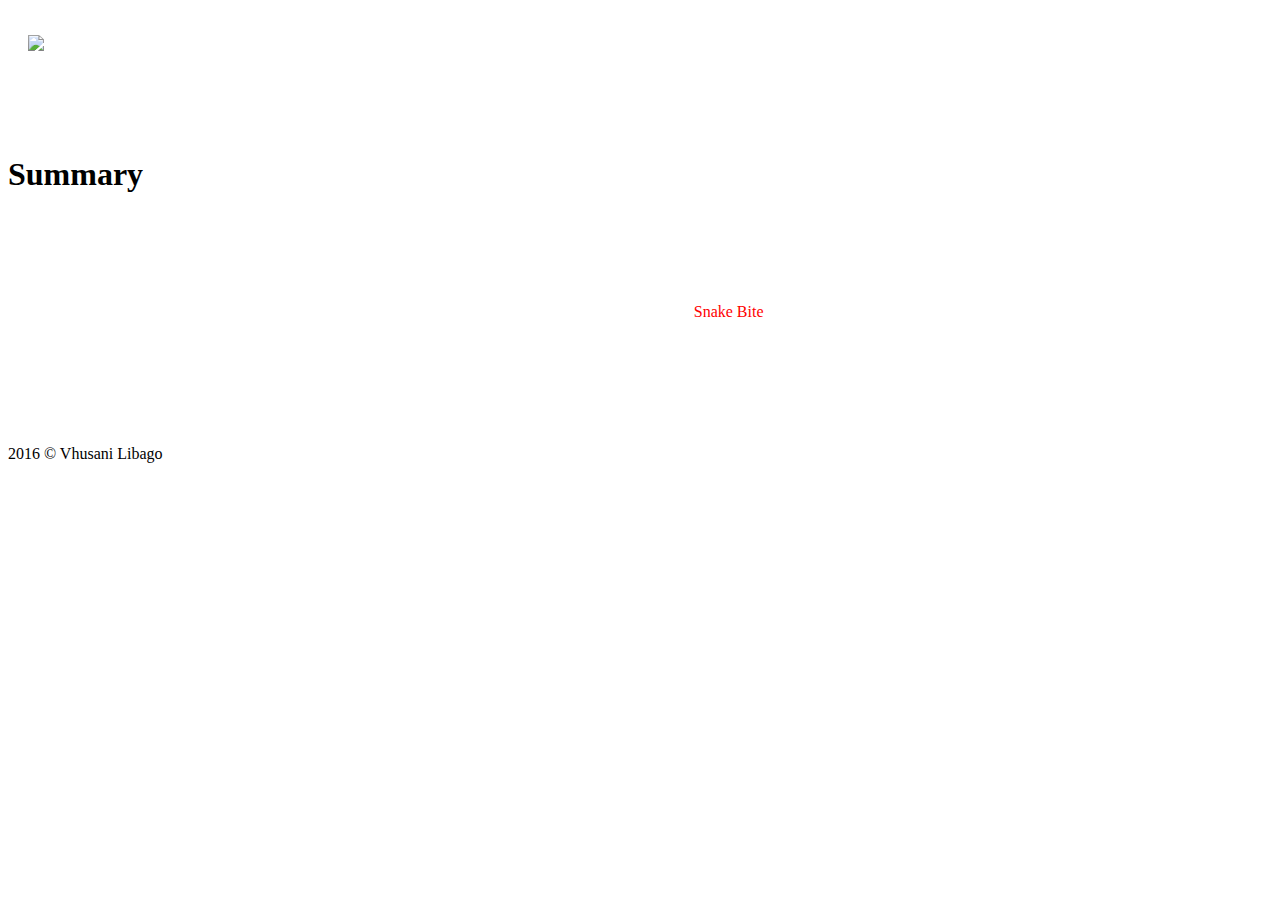
==== Fun.html @ 4f42545e "initial commit" ====
<!DOCTYPE html>
<html>
<head>
  <meta charset="UTF-8">
  <title>Snake bite</title>
    <link rel="stylesheet" href="css/style.css">
</head>
<body>
<header style="margin-left: 20px; width: inherit" >
        <h1><a href="index.html"><img src="Images/home.png" style="width: 50px; height: auto; margin-top:14px"></a></h1>
</header>
    <br>
<div class="div1">
    <br>
<br>
<p>
<h1 class="blog_header">Summary</h1>
</p> 
    <br>
</div>
<div class="div2">
    <br>

<p style="color: white; text-align: center; width: 50%; margin-left: 25%">  
I used HTML, CSS and Javascript. the purpose was to create a competitive platform whereby people can compete
and have fun at the same time. unfortunately the game is not done yet, hence the score board containing a list of 
player names leading <span style ="color: red;">Snake Bite</span> charts :) is not included, also the difficulty levels should have pop up walls just 
to make the game a little bit interesting and a bit strategic at the same time.
but besides everything, I recreated the snake game just for the fun of it, and to get myself exposed to other things that Javascript, 
CSS and HTML are cable of.   
</p>
<p style="color: white; text-align: center; width: 50%; margin-left: 25%">  
      
</p> 
<p style="color: white; text-align: center; width: 50%; margin-left: 25%">  
  
</p>
<p style="color: white; text-align: center; width: 50%; margin-left: 25%">  
    
</p> 
<br>

<footer class="_footer">
    <br>
    <br>
    <div class="inner_footer">
     2016 © Vhusani Libago
    </div>
</footer>
</div> 
</body>
</html>
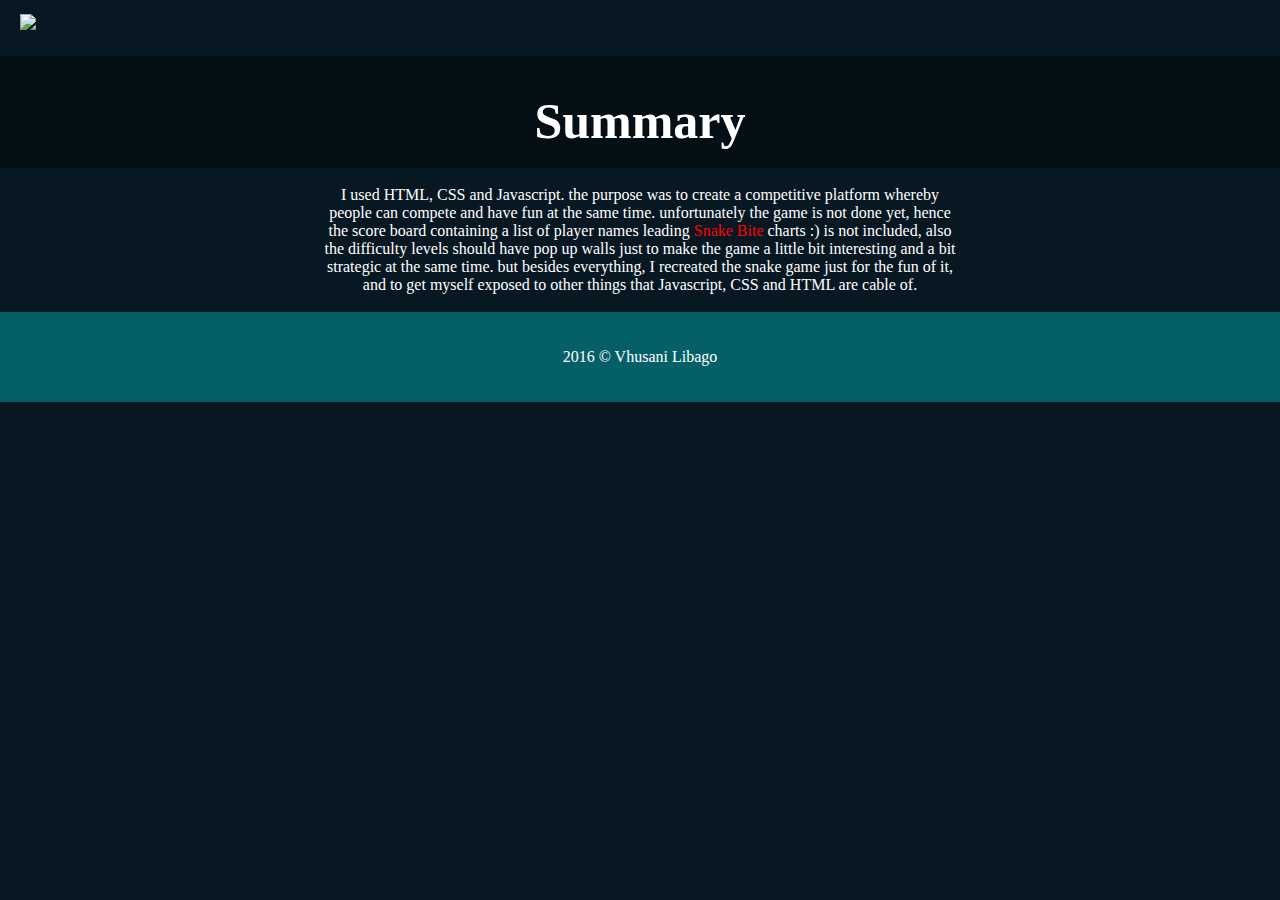
==== commit 15ae80ce: "initial commit" ====
--- a/Fun.html
+++ b/Fun.html
@@ -3,7 +3,7 @@
 <head>
   <meta charset="UTF-8">
   <title>Snake bite</title>
-    <link rel="stylesheet" href="css/style.css">
+    <link rel="stylesheet" href="style.css">
 </head>
 <body>
 <header style="margin-left: 20px; width: inherit" >
--- a/style.css
+++ b/style.css
@@ -0,0 +1,263 @@
+            @import url("https://fonts.googleapis.com/css?family=VT323");
+            
+    ::selection {color:#FFFFFF; background:transparent;}
+    ::-moz-selection {color:#FFFFFF; background:transparent;}
+            
+            *{
+                margin: 0;
+                padding: 0;
+                font-family: "corbel";
+            }
+            body{
+                background-color: #081823;
+                height: inherit;
+            }
+            .wrap{
+                margin-left: 507px;;
+                margin-right: auto;
+                width: 430px;
+                height: auto;
+            }
+            header{
+                width: 340px;
+                font-size: 0;
+            }
+            canvas{
+                display: none;
+                border-style: solid;
+                border-width: 10px;
+                float: left;
+                border-radius: 7px;
+                border-color: #FFFFFF;
+            }
+            canvas:focus{
+                outline: none;
+            }
+            
+            /* Top Styles */
+            h1{
+                display: inline-block;
+                width: 100px;
+                font-size: 32px;
+                color: #FFFFFF;
+            }
+            .score{
+                display: inline-block;
+                width: 240px;
+                font-size: 20px;
+                color: #FFFFFF;
+                text-align: right;
+            }
+            .score_value{
+                font-size: inherit;
+            }
+            
+            
+            
+            /* All screens style */
+            #gameover a, #setting a, #menu a{
+                display: block;
+                    font-size: 25px;
+            }
+       
+            #gameover a, #setting a:hover, #menu a:hover{
+                cursor: pointer;
+                font-size: 25px;
+            }
+            
+            #gameover a:hover::before, #setting a:hover::before, #menu a:hover::before{
+                content: ">";
+                margin-right: 10px;
+            }
+            
+            /* Menu Screen Style */
+            #menu{
+                display: block;
+                width: 340px;
+                padding-top: 0px;
+                padding-left: 36%;
+                text-decoration: none;
+                font-size: 40px;
+                float: left;
+                margin-right: auto;
+                text-align: center;
+                color: #FFF;
+            }
+            
+            h2{
+                -webkit-animation: logo-ani 1000ms linear infinite;
+                        animation: logo-ani 1000ms linear infinite;
+                margin-bottom: 30px;
+                font-size: 55px;
+                
+            }
+
+            #menu a{
+                font-size: 25px;
+            }
+            
+            @-webkit-keyframes logo-ani{
+               50%{-webkit-transform: scale(1.3,1.3);}
+              100%{-webkit-transform: scale(1.0,1.0);}
+            }
+
+            @keyframes logo-ani{
+               50%{transform: scale(1.3,1.3);}
+              100%{transform: scale(1.0,1.0);}
+            }
+            
+            
+            /* Game Over Screen Style */
+            
+            #gameover{
+                display: none;
+                width: 340px;
+                float: left;
+                padding-top: 0px;
+                margin-left: 508px;
+                margin-right: auto;
+                text-align: center;
+                font-size: 30px;
+                color: #FFF;
+            }
+            
+            #gameover p{
+                margin-top: 25px;
+                font-size: 20px;
+            }
+            
+            /* Settings Screen Style */
+            #setting{
+                display: none;
+                width: 340px;
+                margin-left: 508px;
+                margin-right: auto;
+                float: left;
+                text-decoration: none;
+                padding-top: 0px;
+                padding-bottom: 85px;
+                font-size: 30px;
+                color: #FFF;
+                text-align: center;
+            }
+            #setting_menu{
+            text-decoration: none;
+            }
+   
+            #setting p{
+                margin-top: 10px;
+                font-size: 25px;
+            }
+            
+            #setting input{
+                display:none;
+            }
+            
+            #setting label{
+                cursor: pointer;
+            }
+            
+            #setting input:checked + label{
+                background-color: #081823;
+                color: #37fba1;
+            }
+.fun_btn{
+ 	background-color:#008000;
+	-moz-border-radius:28px;
+	-webkit-border-radius:28px;
+	border-radius:3px;
+	border:1px solid #008000;
+	display:inline-block;
+    margin-left: 30%;
+	cursor:pointer;
+	color:#ffffff;
+	font-family:corbel;
+	font-size:17px;
+	padding:10px 20px;
+	text-decoration:none;
+	text-shadow:0px 1px 0px #008000;   
+}
+
+.myButton {
+
+	background-color:#008000;
+	-moz-border-radius:28px;
+	-webkit-border-radius:28px;
+	border-radius:3px;
+	border:1px solid #008000;
+	display:inline-block;
+    margin-left: -195%;
+	cursor:pointer;
+	color:#ffffff;
+	font-family:corbel;
+	font-size:17px;
+	padding:10px 20px;
+	text-decoration:none;
+	text-shadow:0px 1px 0px #008000;
+}
+.myButton:hover {
+	background-color:#008000;
+}
+.myButton:active {
+	position:relative;
+	top:1px;
+}
+
+td{
+width: 180px;
+height: 20px;
+background-color: white;
+text-align: center;
+font-size: 20px;
+font-weight: bold;
+}
+
+table{
+    float: left;
+    margin-left: 58px;
+}
+
+.Fun_facts{
+    margin-left: -930px;
+    margin-top: -370px;
+    font-size: 30px;
+    transform: rotate3d(1, 2.0, 3.0, -10deg) skewX(-10deg);
+  -webkit-transform: rotate3d(1, 2.0, 3.0, -21deg) skewX(-25deg);
+}
+
+.div1{
+    width: 100%;
+    height: 40%;
+    background-color: rgba(0, 0, 0, 0.37);
+}
+
+.div2{
+    width: 100%;
+    height: 450px;
+    background-color: rgb(8, 24, 35);
+}
+.Intro{
+    width: 100%;
+    text-align: center;
+    color: white;
+    font-size: 4.4em;
+    vertical-align: middle;
+    font-family: corbel;
+}
+.blog_header{
+    width: 100%;
+    font-size: 50px;
+    color: #FFFFFF;
+    text-align: center;
+}
+._footer{
+    width: 100%;
+    height: 20%;
+    background-color: rgba(0, 255, 255, 0.31);
+}
+.inner_footer{
+    width: 100%;
+    text-align: center;
+    color: white;
+    vertical-align: middle;
+}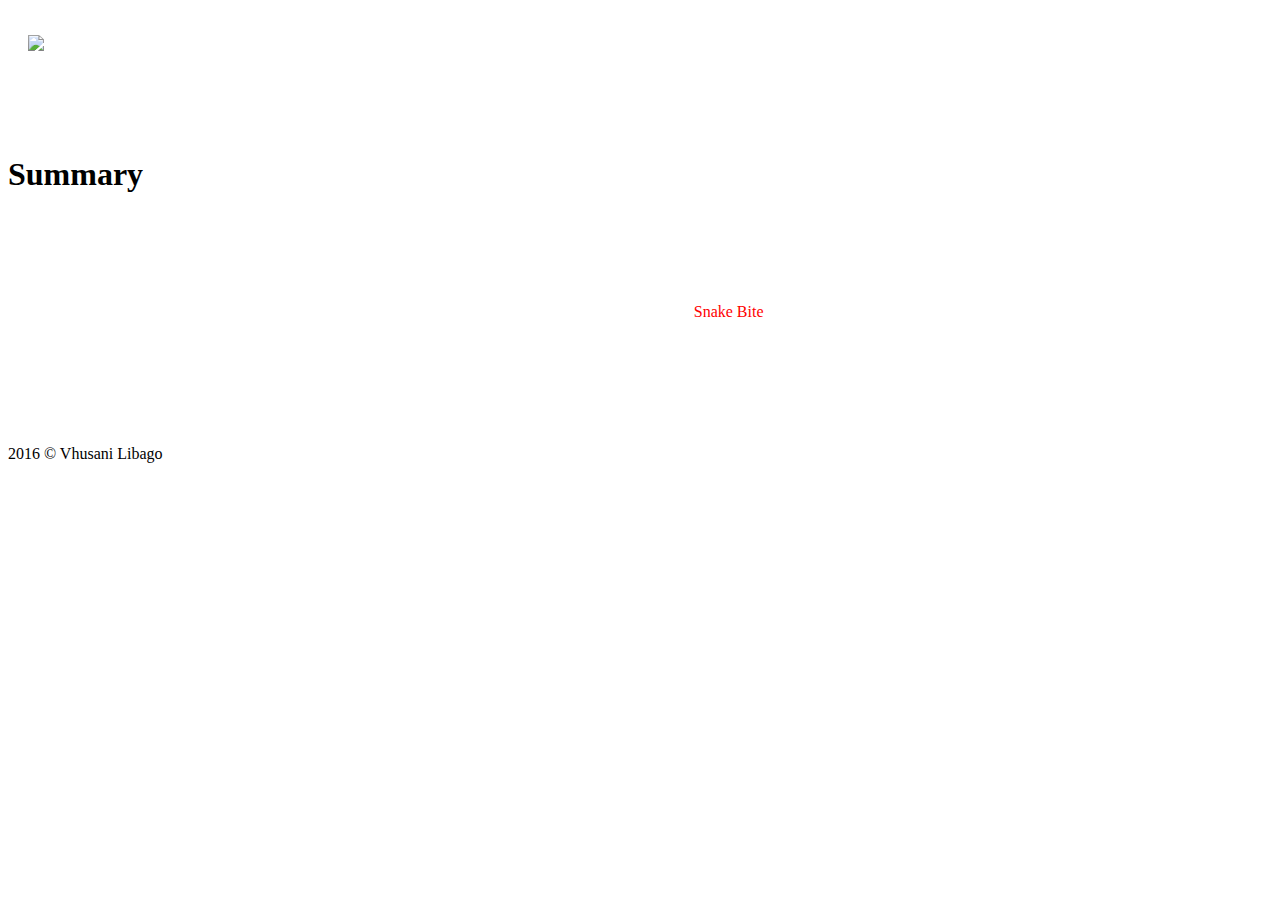
==== commit b7903fa8: "initial commit" ====
--- a/Fun.html
+++ b/Fun.html
@@ -3,7 +3,7 @@
 <head>
   <meta charset="UTF-8">
   <title>Snake bite</title>
-    <link rel="stylesheet" href="style.css">
+    <link rel="stylesheet" href="css/style.css">
 </head>
 <body>
 <header style="margin-left: 20px; width: inherit" >
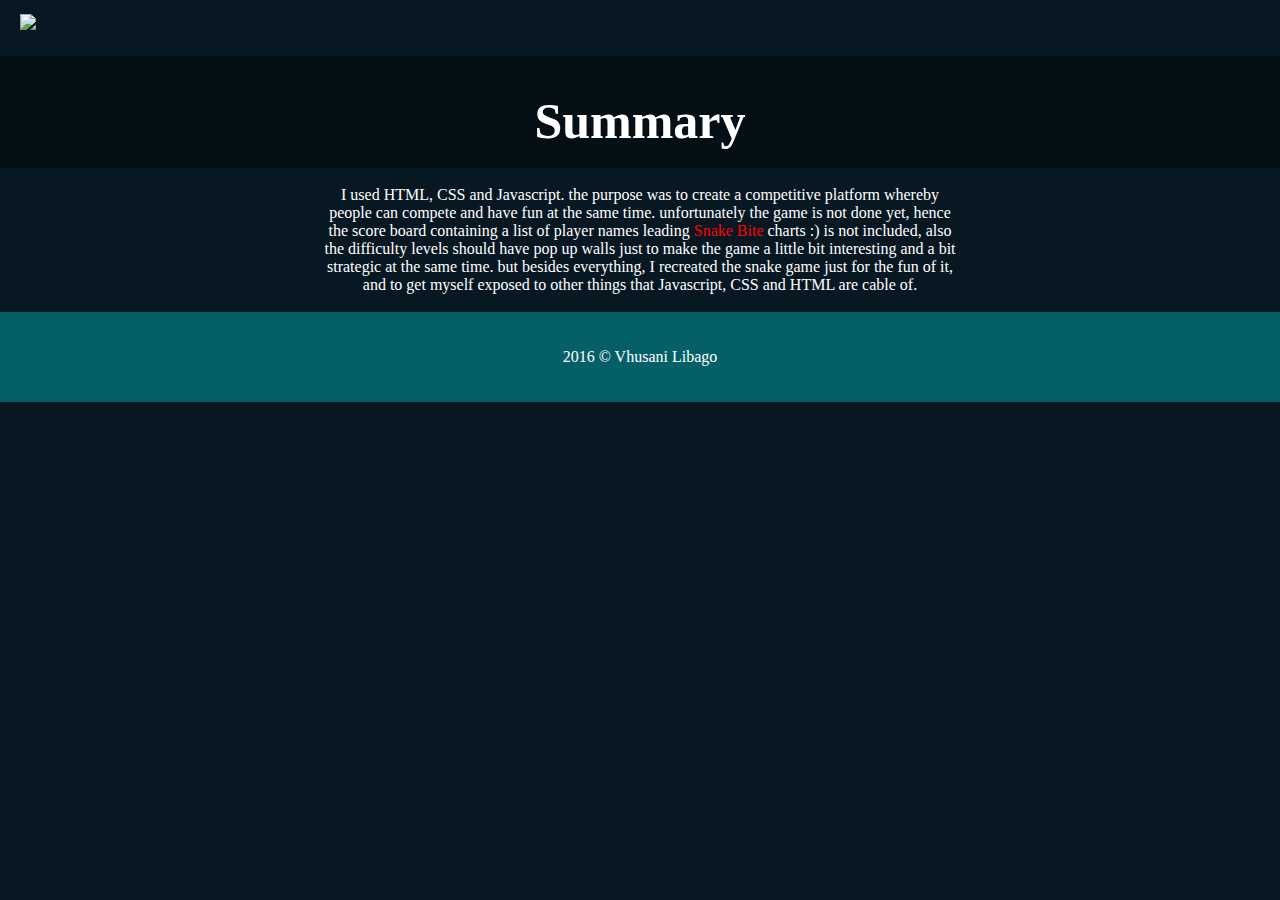
==== commit 161e1fdd: "initial commit" ====
--- a/Fun.html
+++ b/Fun.html
@@ -3,7 +3,7 @@
 <head>
   <meta charset="UTF-8">
   <title>Snake bite</title>
-    <link rel="stylesheet" href="css/style.css">
+    <link rel="stylesheet" href="style.css">
 </head>
 <body>
 <header style="margin-left: 20px; width: inherit" >
--- a/style.css
+++ b/style.css
@@ -0,0 +1,263 @@
+            @import url("https://fonts.googleapis.com/css?family=VT323");
+            
+    ::selection {color:#FFFFFF; background:transparent;}
+    ::-moz-selection {color:#FFFFFF; background:transparent;}
+            
+            *{
+                margin: 0;
+                padding: 0;
+                font-family: "corbel";
+            }
+            body{
+                background-color: #081823;
+                height: inherit;
+            }
+            .wrap{
+                margin-left: 507px;;
+                margin-right: auto;
+                width: 430px;
+                height: auto;
+            }
+            header{
+                width: 340px;
+                font-size: 0;
+            }
+            canvas{
+                display: none;
+                border-style: solid;
+                border-width: 10px;
+                float: left;
+                border-radius: 7px;
+                border-color: #FFFFFF;
+            }
+            canvas:focus{
+                outline: none;
+            }
+            
+            /* Top Styles */
+            h1{
+                display: inline-block;
+                width: 100px;
+                font-size: 32px;
+                color: #FFFFFF;
+            }
+            .score{
+                display: inline-block;
+                width: 240px;
+                font-size: 20px;
+                color: #FFFFFF;
+                text-align: right;
+            }
+            .score_value{
+                font-size: inherit;
+            }
+            
+            
+            
+            /* All screens style */
+            #gameover a, #setting a, #menu a{
+                display: block;
+                    font-size: 25px;
+            }
+       
+            #gameover a, #setting a:hover, #menu a:hover{
+                cursor: pointer;
+                font-size: 25px;
+            }
+            
+            #gameover a:hover::before, #setting a:hover::before, #menu a:hover::before{
+                content: ">";
+                margin-right: 10px;
+            }
+            
+            /* Menu Screen Style */
+            #menu{
+                display: block;
+                width: 340px;
+                padding-top: 0px;
+                padding-left: 36%;
+                text-decoration: none;
+                font-size: 40px;
+                float: left;
+                margin-right: auto;
+                text-align: center;
+                color: #FFF;
+            }
+            
+            h2{
+                -webkit-animation: logo-ani 1000ms linear infinite;
+                        animation: logo-ani 1000ms linear infinite;
+                margin-bottom: 30px;
+                font-size: 55px;
+                
+            }
+
+            #menu a{
+                font-size: 25px;
+            }
+            
+            @-webkit-keyframes logo-ani{
+               50%{-webkit-transform: scale(1.3,1.3);}
+              100%{-webkit-transform: scale(1.0,1.0);}
+            }
+
+            @keyframes logo-ani{
+               50%{transform: scale(1.3,1.3);}
+              100%{transform: scale(1.0,1.0);}
+            }
+            
+            
+            /* Game Over Screen Style */
+            
+            #gameover{
+                display: none;
+                width: 340px;
+                float: left;
+                padding-top: 0px;
+                margin-left: 508px;
+                margin-right: auto;
+                text-align: center;
+                font-size: 30px;
+                color: #FFF;
+            }
+            
+            #gameover p{
+                margin-top: 25px;
+                font-size: 20px;
+            }
+            
+            /* Settings Screen Style */
+            #setting{
+                display: none;
+                width: 340px;
+                margin-left: 508px;
+                margin-right: auto;
+                float: left;
+                text-decoration: none;
+                padding-top: 0px;
+                padding-bottom: 85px;
+                font-size: 30px;
+                color: #FFF;
+                text-align: center;
+            }
+            #setting_menu{
+            text-decoration: none;
+            }
+   
+            #setting p{
+                margin-top: 10px;
+                font-size: 25px;
+            }
+            
+            #setting input{
+                display:none;
+            }
+            
+            #setting label{
+                cursor: pointer;
+            }
+            
+            #setting input:checked + label{
+                background-color: #081823;
+                color: #37fba1;
+            }
+.fun_btn{
+ 	background-color:#008000;
+	-moz-border-radius:28px;
+	-webkit-border-radius:28px;
+	border-radius:3px;
+	border:1px solid #008000;
+	display:inline-block;
+    margin-left: 30%;
+	cursor:pointer;
+	color:#ffffff;
+	font-family:corbel;
+	font-size:17px;
+	padding:10px 20px;
+	text-decoration:none;
+	text-shadow:0px 1px 0px #008000;   
+}
+
+.myButton {
+
+	background-color:#008000;
+	-moz-border-radius:28px;
+	-webkit-border-radius:28px;
+	border-radius:3px;
+	border:1px solid #008000;
+	display:inline-block;
+    margin-left: -195%;
+	cursor:pointer;
+	color:#ffffff;
+	font-family:corbel;
+	font-size:17px;
+	padding:10px 20px;
+	text-decoration:none;
+	text-shadow:0px 1px 0px #008000;
+}
+.myButton:hover {
+	background-color:#008000;
+}
+.myButton:active {
+	position:relative;
+	top:1px;
+}
+
+td{
+width: 180px;
+height: 20px;
+background-color: white;
+text-align: center;
+font-size: 20px;
+font-weight: bold;
+}
+
+table{
+    float: left;
+    margin-left: 58px;
+}
+
+.Fun_facts{
+    margin-left: -930px;
+    margin-top: -370px;
+    font-size: 30px;
+    transform: rotate3d(1, 2.0, 3.0, -10deg) skewX(-10deg);
+  -webkit-transform: rotate3d(1, 2.0, 3.0, -21deg) skewX(-25deg);
+}
+
+.div1{
+    width: 100%;
+    height: 40%;
+    background-color: rgba(0, 0, 0, 0.37);
+}
+
+.div2{
+    width: 100%;
+    height: 450px;
+    background-color: rgb(8, 24, 35);
+}
+.Intro{
+    width: 100%;
+    text-align: center;
+    color: white;
+    font-size: 4.4em;
+    vertical-align: middle;
+    font-family: corbel;
+}
+.blog_header{
+    width: 100%;
+    font-size: 50px;
+    color: #FFFFFF;
+    text-align: center;
+}
+._footer{
+    width: 100%;
+    height: 20%;
+    background-color: rgba(0, 255, 255, 0.31);
+}
+.inner_footer{
+    width: 100%;
+    text-align: center;
+    color: white;
+    vertical-align: middle;
+}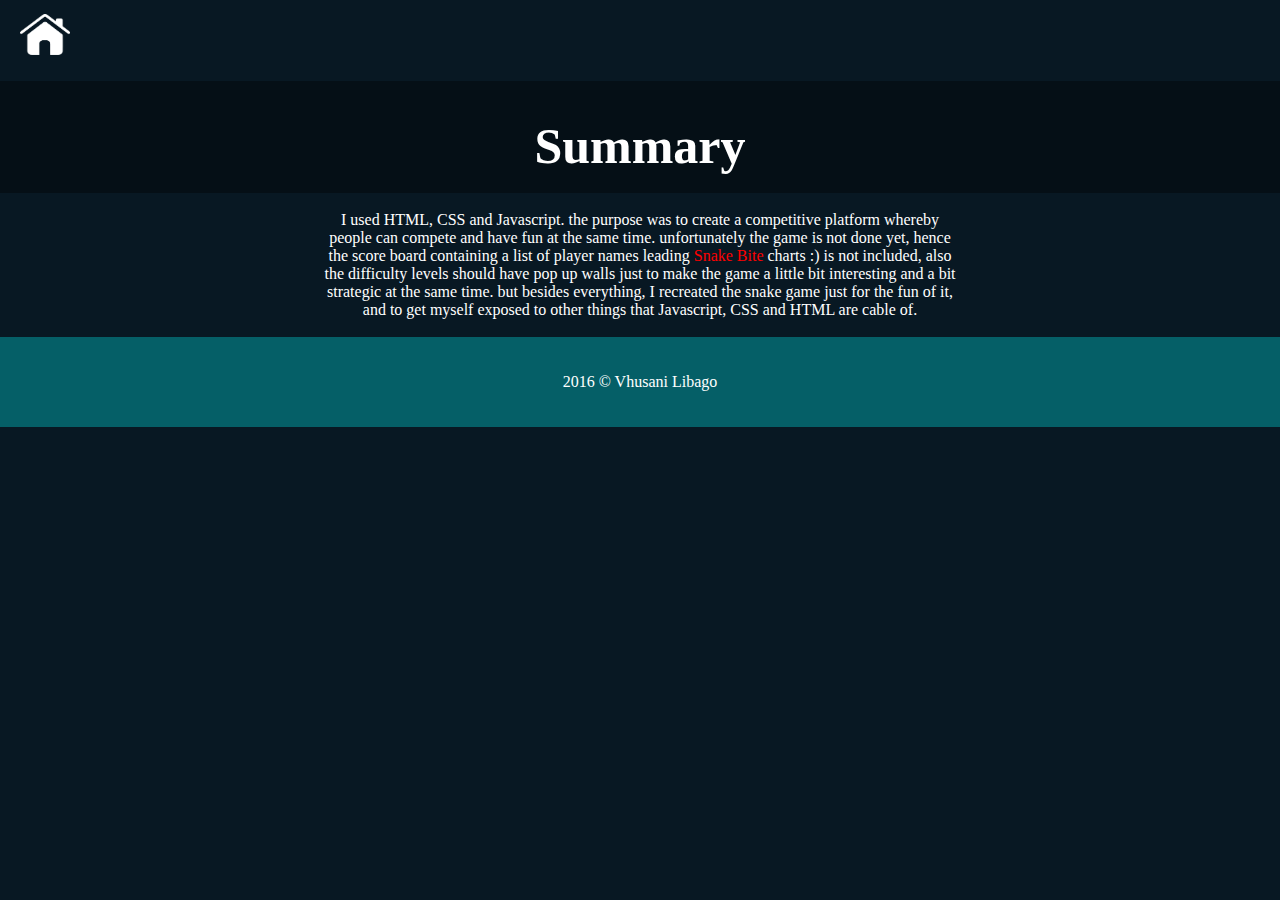
==== commit b3539272: "Update Fun.html" ====
--- a/Fun.html
+++ b/Fun.html
@@ -7,7 +7,7 @@
 </head>
 <body>
 <header style="margin-left: 20px; width: inherit" >
-        <h1><a href="index.html"><img src="Images/home.png" style="width: 50px; height: auto; margin-top:14px"></a></h1>
+        <h1><a href="index.html"><img src="home.png" style="width: 50px; height: auto; margin-top:14px"></a></h1>
 </header>
     <br>
 <div class="div1">
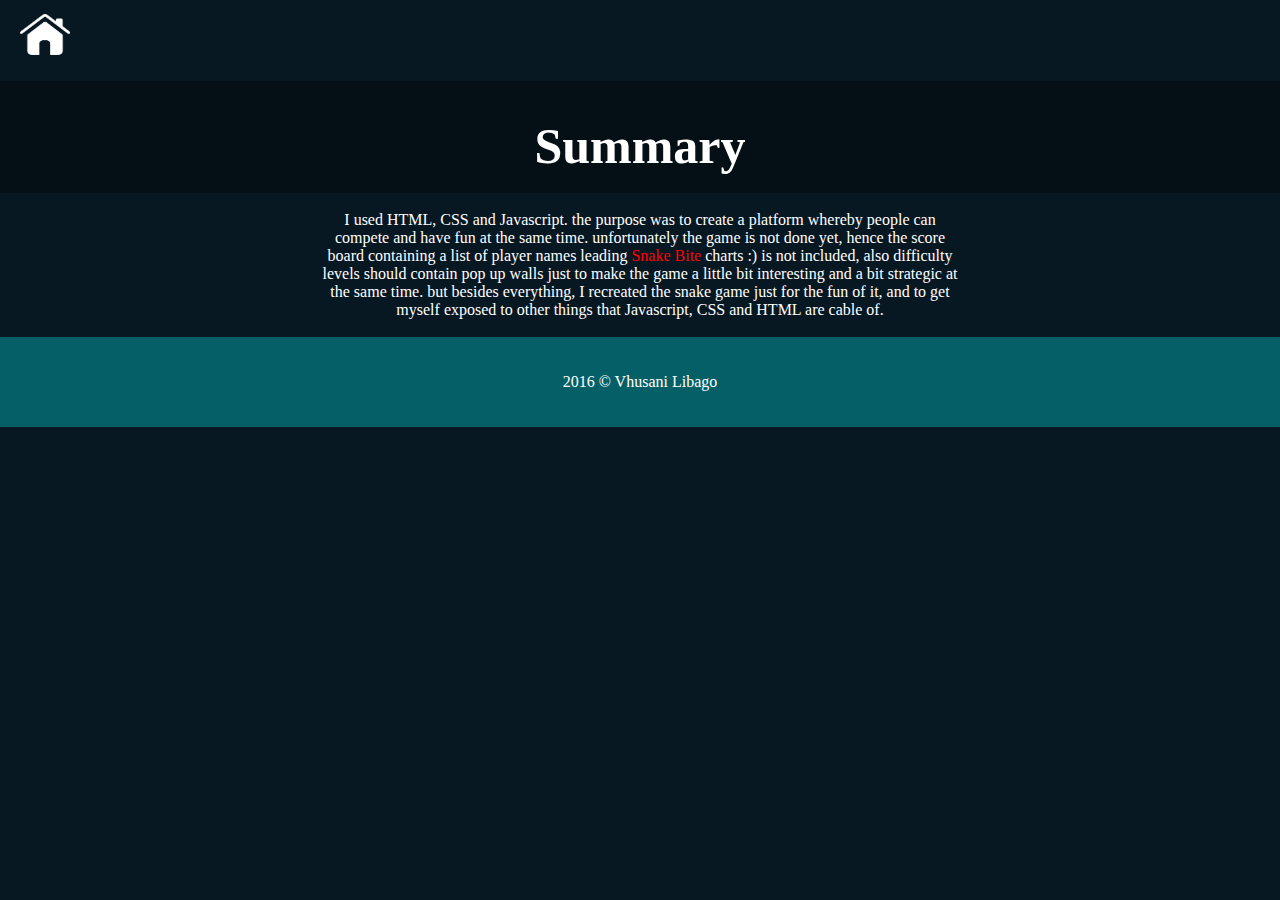
==== commit 6764e6ed: "Initial commit" ====
--- a/Fun.html
+++ b/Fun.html
@@ -22,9 +22,9 @@
     <br>
 
 <p style="color: white; text-align: center; width: 50%; margin-left: 25%">  
-I used HTML, CSS and Javascript. the purpose was to create a competitive platform whereby people can compete
+I used HTML, CSS and Javascript. the purpose was to create a platform whereby people can compete
 and have fun at the same time. unfortunately the game is not done yet, hence the score board containing a list of 
-player names leading <span style ="color: red;">Snake Bite</span> charts :) is not included, also the difficulty levels should have pop up walls just 
+player names leading <span style ="color: red;">Snake Bite</span> charts :) is not included, also difficulty levels should contain pop up walls just 
 to make the game a little bit interesting and a bit strategic at the same time.
 but besides everything, I recreated the snake game just for the fun of it, and to get myself exposed to other things that Javascript, 
 CSS and HTML are cable of.   
